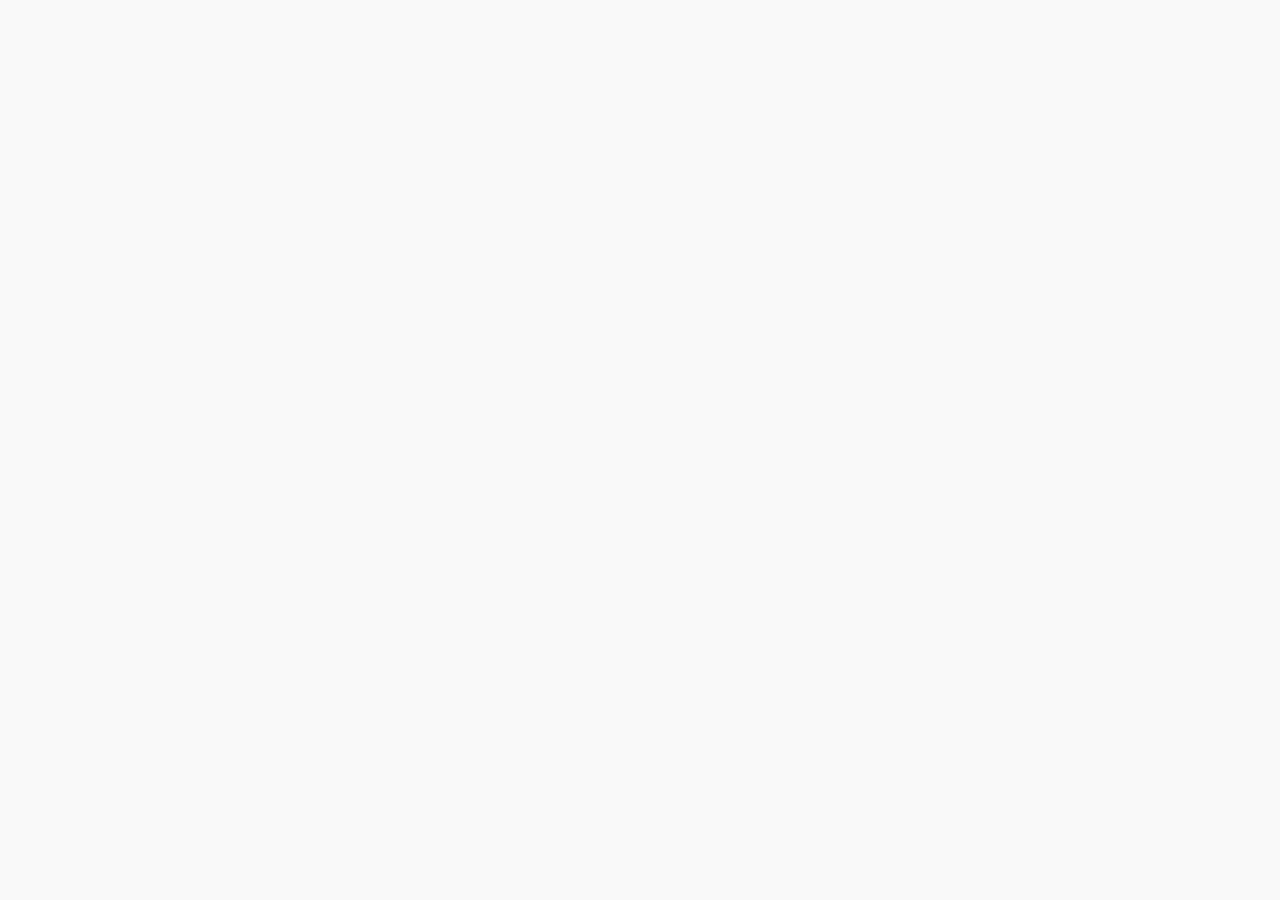
==== redirect.html @ 95586f17 "included leftover files from recipeRedirect" ====
<!DOCTYPE html>
<html lang="en">
<head>
    <meta charset="UTF-8">
    <meta name="viewport" content="width=device-width, initial-scale=1.0">
    <link rel="stylesheet" href="./assets/css/style.css">
    <script src="./assets/js/redirect.js"></script>
    <title></title>
</head>
<body>
    <div id="recipe-container"></div>
</body>
</html>
---- assets/css/style.css ----
/* General styles */
 body {
    font-family: Arial, sans-serif;
    margin: 0;
    padding: 0;
    background-color: #f8f9fa;
}

html, body {
    margin: 0;
    padding: 0;
}

.page-header {
    background-image: url('cooking-5880136_1280.jpg');
    background-size: cover;
    background-position: center;
    height: 300px; /* Adjust height as needed */
    display: flex;
    flex-direction: column;
    justify-content: center;
    align-items: center;
    text-align: center;
    color: black;
    margin: 0;
    padding: 10px 0; /* Reduce padding at the top and bottom */
}
.container.my-5 {
    margin-top: 10px !important;
}



header h2 {
    font-weight: bolder;
}

nav {
    display: flex;
    flex-direction: row;
    gap: 10px;
    margin-top: 10px;
}

.no-bullets {
    list-style-type: none;
    display: flex;
    padding: 0;
}

.no-bullets li {
    margin-right: 10px;
}

nav a {
    color: black;
    text-decoration: none;
    font-weight: bold;
    padding: 5px 10px;
    border-radius: 5px;
    transition: background-color 0.3s;
}

nav a:hover {
    background-color: #78f395;
}

/* Container styling */
.container {
    max-width: 800px;
    margin: 0 auto;
    display: flex;
    flex-direction: column;
}

/* Recipe Form Section */
aside {
    display: flex;
    flex-direction: column;
    gap: 15px;
    background-color: #fff;
    padding: 20px;
    border-radius: 8px;
    box-shadow: 0 4px 6px rgba(0, 0, 0, 0.1);
}

/* Form Elements */
form {
    display: flex;
    flex-direction: column;
    gap: 10px;
}

form label {
    font-weight: bold;
}

form input,
form textarea,
form button {
    border-radius: 5px;
}

form button {
    padding: 10px;
    font-size: 16px;
    font-weight: bold;
}

/* Recipe Finder Section */
section {
    display: flex;
    flex-direction: column;
    align-items: center;
    gap: 15px;
    padding: 20px;
    background-color: #fff;
    border-radius: 8px;
    box-shadow: 0 4px 6px rgba(0, 0, 0, 0.1);
}

section h2 {
    color: #28a745;
}

section p {
    text-align: center;
}

/* Input Group */
.input-group {
    display: flex;
    width: 100%;
    gap: 10px;
}

.input-group input {
    flex: 1;
    padding: 10px;
    border-radius: 5px;
    border: 1px solid #ced4da;
}

.input-group button {
    padding: 10px 20px;
    border-radius: 5px;
    font-size: 16px;
    font-weight: bold;
}

/* Buttons */
button {
    cursor: pointer;
    transition: all 0.3s ease;
}

button:hover {
    opacity: 0.9;
}

/* Center alignment for the "Surprise Me" button */
.text-center {
    display: flex;
    justify-content: center;
    align-items: center;
}

.text-center button {
    padding: 10px 20px;
    font-size: 16px;
    font-weight: bold;
    background-color: #ffc107;
    border: none;
    border-radius: 5px;
}
/* Boom animation keyframes */
@keyframes boom {
    0% { transform: scale(1); opacity: 1; }
    50% { transform: scale(2); opacity: 0.5; }
    100% { transform: scale(3); opacity: 0; }
}

/* Styling for the boom animation effect */
.boom-effect {
    position: fixed;
    top: 50%;
    left: 50%;
    width: 50px;
    height: 50px;
    background: radial-gradient(circle, red, orange, yellow);
    border-radius: 50%;
    animation: boom 1s ease-out forwards;
    pointer-events: none;
    z-index: 9999;
}

/* Saved Recipes Icon Button */
.saved-recipes-btn {
    position: fixed;
    bottom: 20px;
    right: 20px;
    z-index: 1000;
    background-color: #007bff;
    color: white;
    border-radius: 50%;
    box-shadow: 0 4px 8px rgba(0, 0, 0, 0.2);
    width: 60px;
    height: 60px;
    display: flex;
    align-items: center;
    justify-content: center;
    text-decoration: none;
}

.saved-recipes-btn:hover {
    background-color: #0056b3;
}

.saved-recipes-btn i {
    font-size: 24px;
}
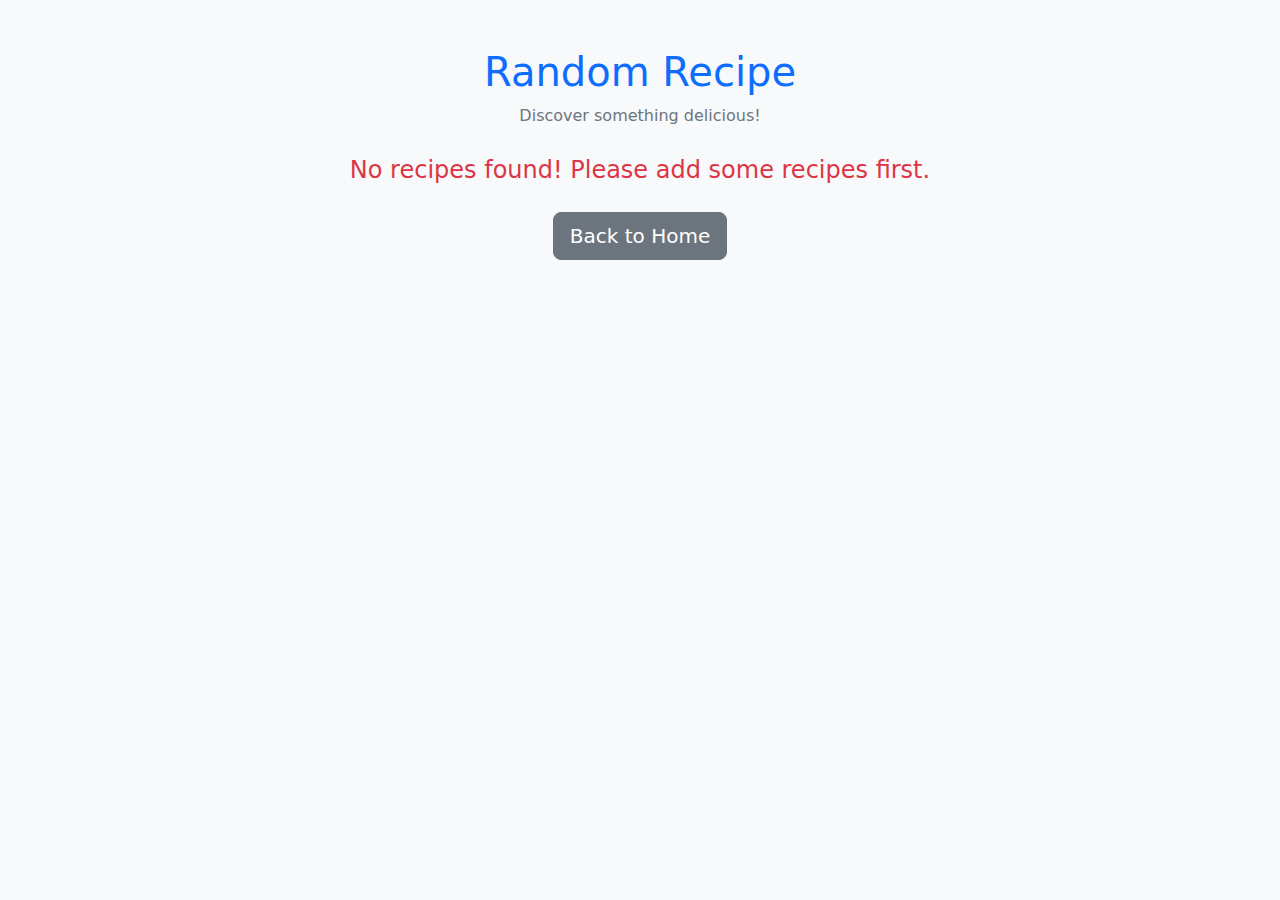
==== commit b81e1163: "Added styling to the redirect page" ====
--- a/redirect.html
+++ b/redirect.html
@@ -3,11 +3,37 @@
 <head>
     <meta charset="UTF-8">
     <meta name="viewport" content="width=device-width, initial-scale=1.0">
-    <link rel="stylesheet" href="./assets/css/style.css">
-    <script src="./assets/js/redirect.js"></script>
-    <title></title>
+    <title>Random Recipe</title>
+    <link href="https://cdn.jsdelivr.net/npm/bootstrap@5.3.0/dist/css/bootstrap.min.css" rel="stylesheet">
+    <link rel="stylesheet" href="./assets/css/redirect.css">
 </head>
 <body>
-    <div id="recipe-container"></div>
+    <div class="container mt-5 text-center">
+        <h1 class="text-primary">Random Recipe</h1>
+        <p class="text-secondary mb-4">Discover something delicious!</p>
+
+        <!-- Random Recipe Display -->
+        <div id="random-recipe-container" class="mt-4">
+            <!-- Recipe card will be populated here -->
+        </div>
+
+        <!-- Buttons -->
+        <div class="mt-4">
+            <button id="new-recipe-btn" class="btn btn-warning btn-lg">
+                Surprise Me Again <i class="bi bi-arrow-repeat"></i>
+            </button>
+            <a href="index.html" class="btn btn-secondary btn-lg">Back to Home</a>
+        </div>
+
+        <!-- Loading Spinner -->
+        <div class="loading-spinner">
+            <div class="spinner-border text-warning" role="status">
+                <span class="visually-hidden">Loading...</span>
+            </div>
+        </div>
+    </div>
+
+    <script src="https://cdn.jsdelivr.net/npm/bootstrap@5.3.0/dist/js/bootstrap.bundle.min.js"></script>
+    <script src="./assets/js/redirect.js"></script>
 </body>
-</html>+</html>
--- a/assets/css/redirect.css
+++ b/assets/css/redirect.css
@@ -0,0 +1,24 @@
+/* assets/css/style.css */
+
+body {
+    background-color: #f8f9fa;
+}
+
+#random-recipe-container {
+    transition: opacity 0.5s ease-in-out, transform 0.5s ease-in-out;
+}
+
+#random-recipe-container.fade-out {
+    opacity: 0;
+    transform: translateY(-20px);
+}
+
+#random-recipe-container.fade-in {
+    opacity: 1;
+    transform: translateY(0);
+}
+
+.loading-spinner {
+    display: none;
+    margin: 20px auto;
+}
